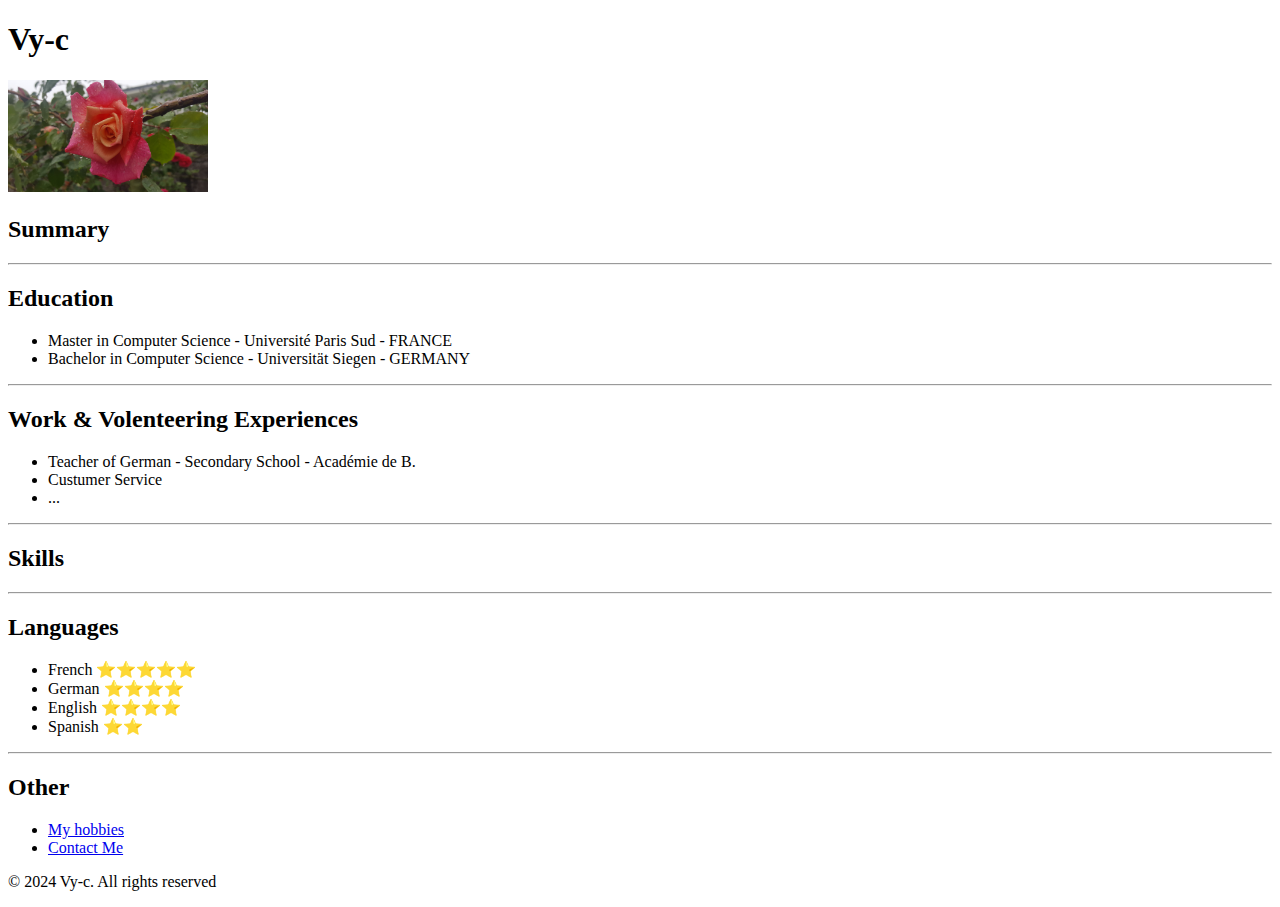
==== index.html @ 05fdc8dc "Add files via upload" ====
<!DOCTYPE html>
<html lang="en">
    <head>
        <meta charset="UTF-8">
        <title>My Resume</title>
    </head>

    <body>
        <h1>Vy-c</h1>
        <img src="photoid.jpg" alt="Photo Rose Rain drops" width="200"/>
        <h2>Summary</h2>

        <hr/>
        <h2>Education</h2>
        <ul>
            <li>Master in Computer Science - Université Paris Sud - FRANCE</li>
            <li>Bachelor in Computer Science - Universität Siegen - GERMANY</li>
        </ul>

        <hr/>
        <h2>Work & Volenteering Experiences</h2>
        <ul>
            <li>Teacher of German - Secondary School - Académie de B.</li>
            <li>Custumer Service</li>
            <li>...</li>
        </ul>
        <hr/>
        <h2>Skills</h2>

        <hr/>
        <h2>Languages</h2>
            <ul>
            <li>French ⭐️⭐️⭐️⭐️⭐️</li>
            <li>German ⭐️⭐️⭐️⭐️</li>
            <li>English ⭐️⭐️⭐️⭐️</li>
            <li>Spanish ⭐️⭐️</li>
        </ul>

        <hr/>
        <h2> Other</h2>
        <ul>
            <li>
                <a href="hobbies.html">My hobbies</a>
            </li>
            <li>
                <a href="contactme.html">Contact Me</a>
            </li>
        </ul>
        <footer>
            <p>© 2024 Vy-c. All rights reserved</p>
        </footer>
    </body>
</html>
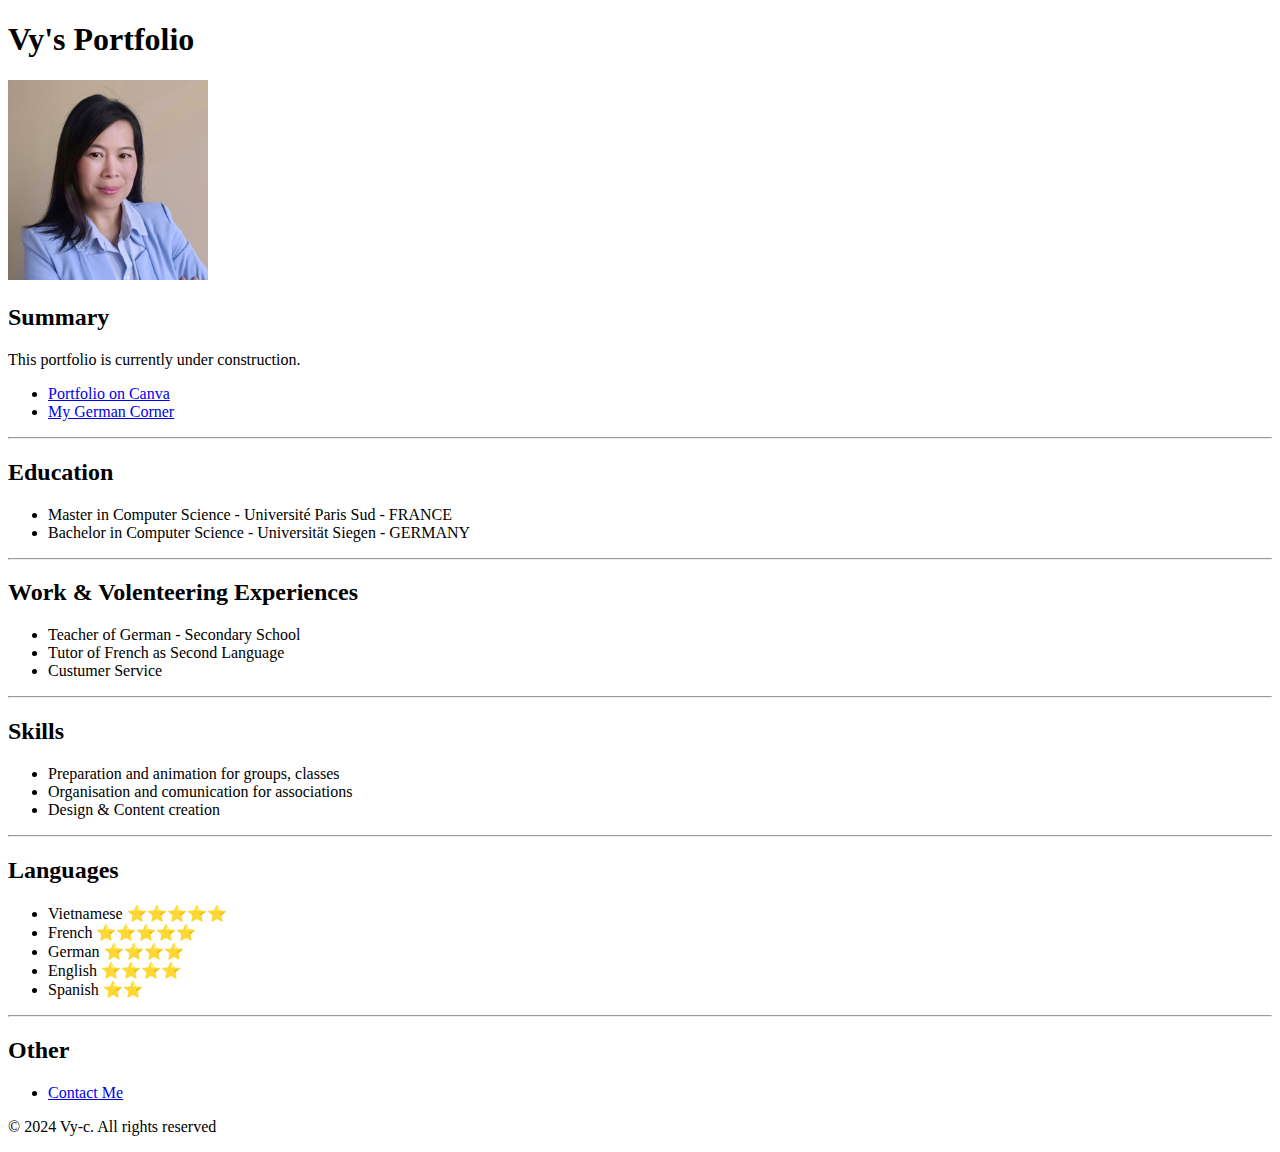
==== commit 04c858a6: "Add files via upload" ====
--- a/index.html
+++ b/index.html
@@ -6,10 +6,15 @@
     </head>
 
     <body>
-        <h1>Vy-c</h1>
-        <img src="photoid.jpg" alt="Photo Rose Rain drops" width="200"/>
+        <h1>Vy's Portfolio</h1>
+        <img src="photoidbeige.png" alt="Photo Rose Rain drops" width="200"/>
         <h2>Summary</h2>
-
+        <p> This portfolio is currently under construction.</p>
+        <ul>
+            <li><a href="https://vycollet.my.canva.site/">Portfolio on Canva</a></li>
+            <li><a href="https://vy-c.github.io/German/">My German Corner</a></li>
+            
+        </ul>
         <hr/>
         <h2>Education</h2>
         <ul>
@@ -20,28 +25,31 @@
         <hr/>
         <h2>Work & Volenteering Experiences</h2>
         <ul>
-            <li>Teacher of German - Secondary School - Académie de B.</li>
+            <li>Teacher of German - Secondary School</li>
+            <li>Tutor of French as Second Language</li>
             <li>Custumer Service</li>
-            <li>...</li>
         </ul>
         <hr/>
         <h2>Skills</h2>
-
+        <ul>
+            <li>Preparation and animation for groups, classes</li>
+            <li>Organisation and comunication for associations</li>
+            <li>Design & Content creation</li>
+            
+        </ul>
         <hr/>
         <h2>Languages</h2>
             <ul>
-            <li>French ⭐️⭐️⭐️⭐️⭐️</li>
-            <li>German ⭐️⭐️⭐️⭐️</li>
-            <li>English ⭐️⭐️⭐️⭐️</li>
-            <li>Spanish ⭐️⭐️</li>
+            <li>Vietnamese   ⭐️⭐️⭐️⭐️⭐️</li>
+            <li>French       ⭐️⭐️⭐️⭐️⭐️</li>
+            <li>German       ⭐️⭐️⭐️⭐️</li>
+            <li>English      ⭐️⭐️⭐️⭐️</li>
+            <li>Spanish      ⭐️⭐️</li>
         </ul>
 
         <hr/>
         <h2> Other</h2>
         <ul>
-            <li>
-                <a href="hobbies.html">My hobbies</a>
-            </li>
             <li>
                 <a href="contactme.html">Contact Me</a>
             </li>
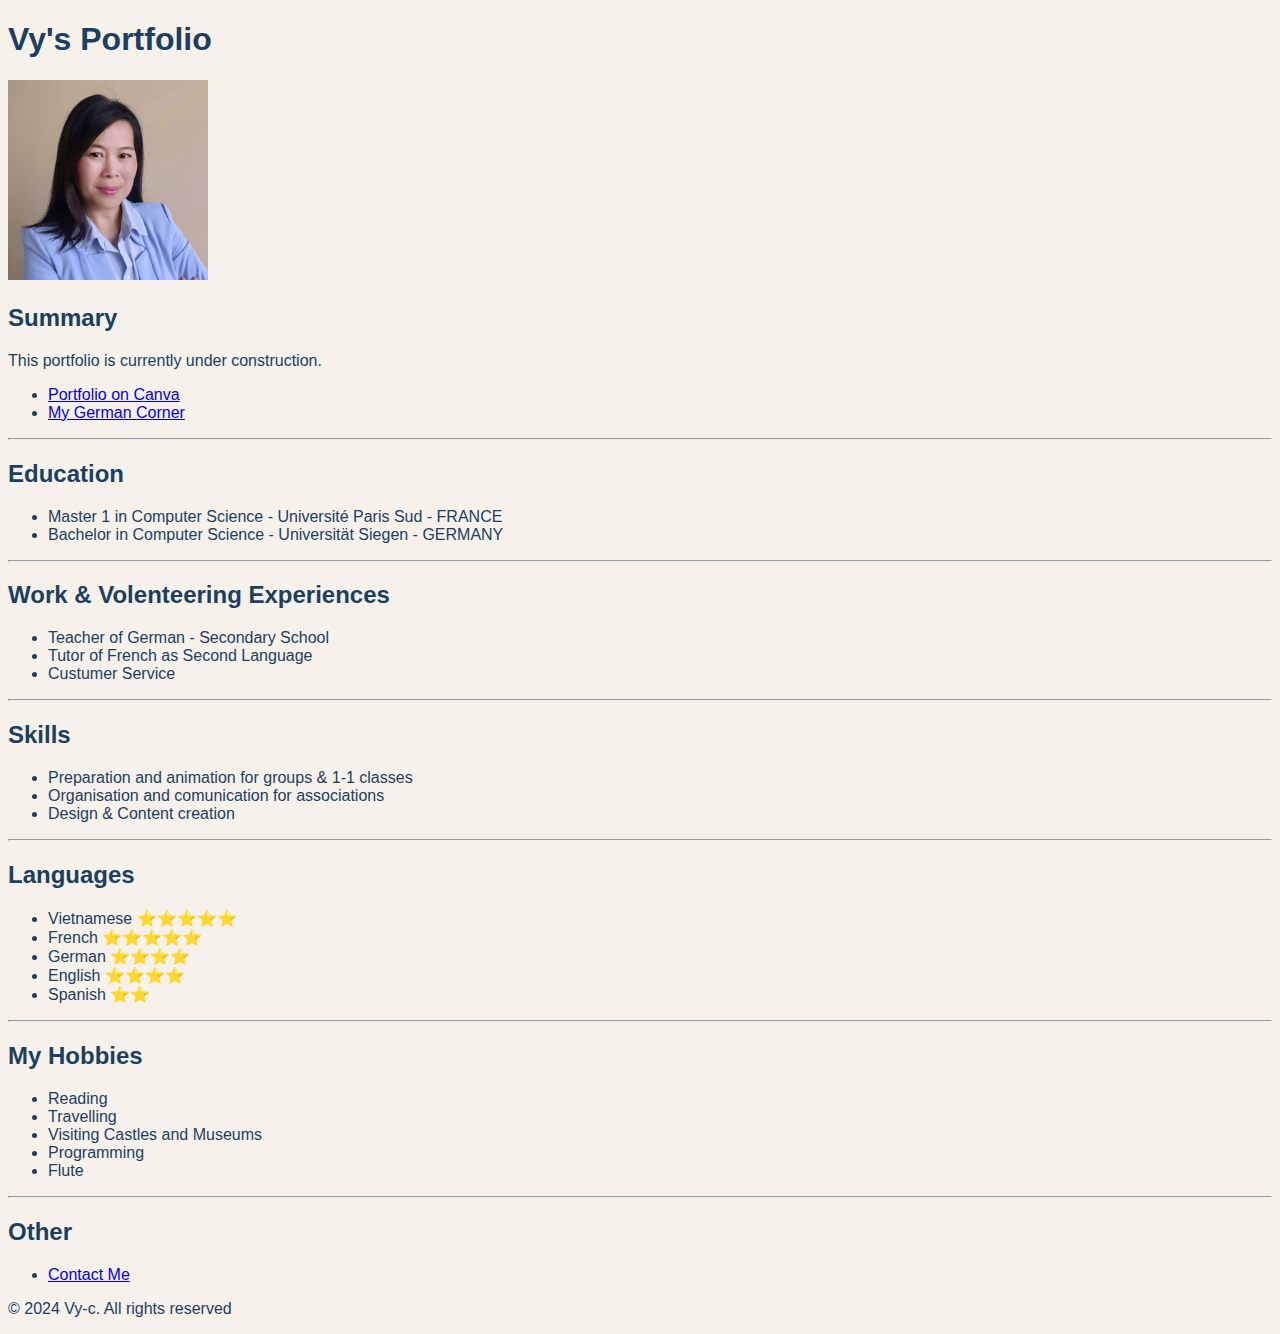
==== commit ff0a9fc7: "Add files via upload" ====
--- a/index.html
+++ b/index.html
@@ -2,7 +2,9 @@
 <html lang="en">
     <head>
         <meta charset="UTF-8">
+        <meta name="viewport" content="width=device-width, initial-scale=1.0">
         <title>My Resume</title>
+        <link rel="stylesheet" href="styles.css">
     </head>
 
     <body>
@@ -18,7 +20,7 @@
         <hr/>
         <h2>Education</h2>
         <ul>
-            <li>Master in Computer Science - Université Paris Sud - FRANCE</li>
+            <li>Master 1 in Computer Science - Université Paris Sud - FRANCE</li>
             <li>Bachelor in Computer Science - Universität Siegen - GERMANY</li>
         </ul>
 
@@ -32,7 +34,7 @@
         <hr/>
         <h2>Skills</h2>
         <ul>
-            <li>Preparation and animation for groups, classes</li>
+            <li>Preparation and animation for groups & 1-1 classes</li>
             <li>Organisation and comunication for associations</li>
             <li>Design & Content creation</li>
             
@@ -46,7 +48,15 @@
             <li>English      ⭐️⭐️⭐️⭐️</li>
             <li>Spanish      ⭐️⭐️</li>
         </ul>
-
+        <hr/>
+        <h2>My Hobbies</h2>
+        <ul>
+        <li>Reading</li>
+        <li>Travelling</li>
+        <li>Visiting Castles and Museums</li>
+        <li>Programming</li>
+        <li>Flute</li>
+        </ul>
         <hr/>
         <h2> Other</h2>
         <ul>
--- a/styles.css
+++ b/styles.css
@@ -0,0 +1,9 @@
+header {
+    background-color: #c4b0a7;
+}
+
+body {
+    background-color: #f6f1eb;
+    font-family: Arial, Helvetica, sans-serif;
+    color: #1c3f60;
+}
